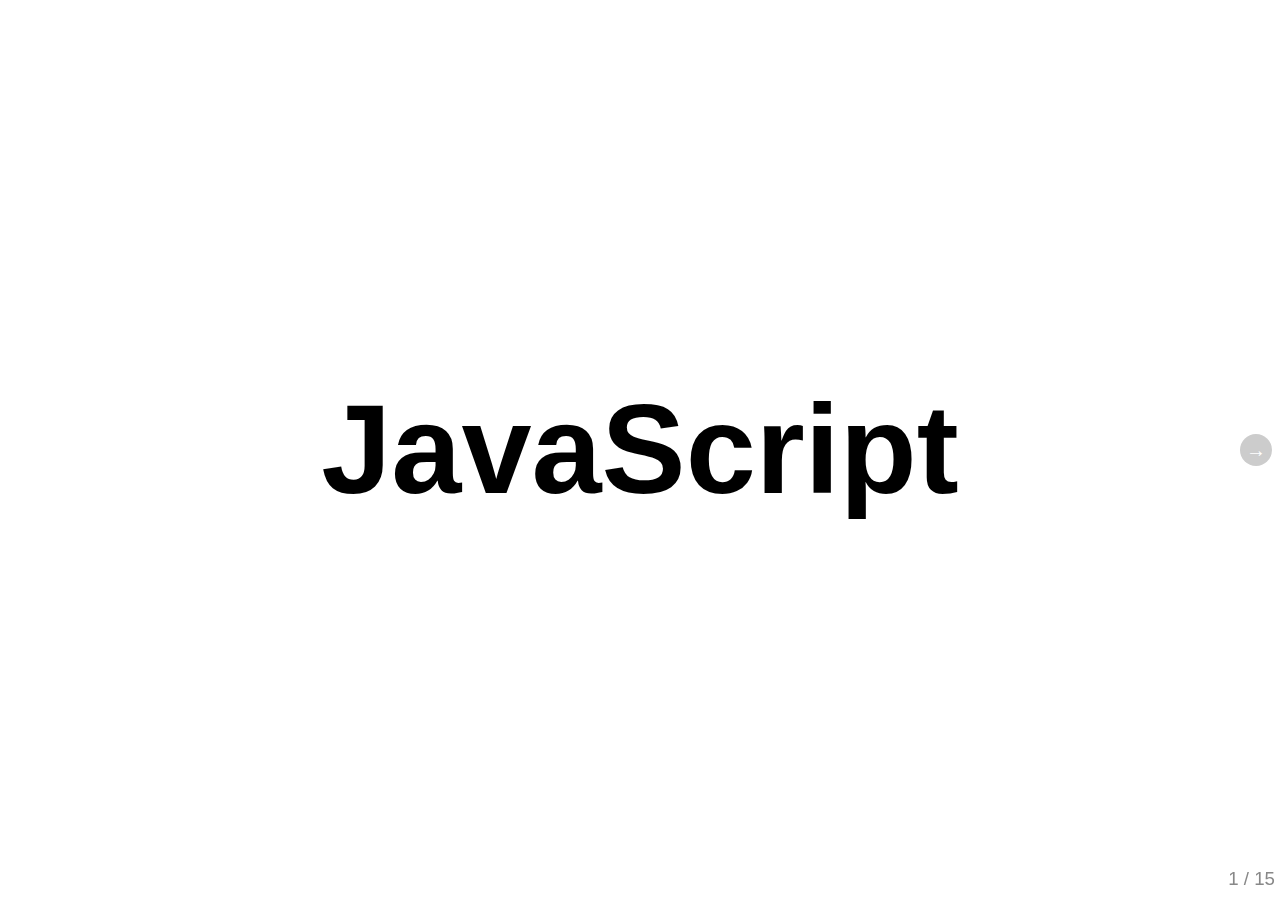
==== src/main/webapp/slides/index.html @ 9bf6ea53 "start aan slides, debug mogelijkheden en stats ui" ====
<!DOCTYPE html>
<!--[if lt IE 7]> <html class="no-js ie6" lang="en"> <![endif]-->
<!--[if IE 7]>    <html class="no-js ie7" lang="en"> <![endif]-->
<!--[if IE 8]>    <html class="no-js ie8" lang="en"> <![endif]-->
<!--[if gt IE 8]><!-->  <html class="no-js" lang="en"> <!--<![endif]-->
<head>
	<meta charset="utf-8">
	<meta http-equiv="X-UA-Compatible" content="IE=edge,chrome=1">
	
	<title>JavaScript</title>
	
	<meta name="author" content="Emond Papegaaij">
	<meta name="viewport" content="width=1024, user-scalable=no">
	
	<!-- Core and extension CSS files -->
	<link rel="stylesheet" href="core/deck.core.css">
	<link rel="stylesheet" href="extensions/goto/deck.goto.css">
	<link rel="stylesheet" href="extensions/menu/deck.menu.css">
	<link rel="stylesheet" href="extensions/navigation/deck.navigation.css">
	<link rel="stylesheet" href="extensions/status/deck.status.css">
	<link rel="stylesheet" href="extensions/hash/deck.hash.css">
	<link rel="stylesheet" href="extensions/scale/deck.scale.css">
	<link rel="stylesheet" href="extensions/codemirror/deck.codemirror.css">
	<link rel="stylesheet" href="extensions/codemirror/themes/default.css">
	
	<!-- Style theme. More available in /themes/style/ or create your own. -->
	<link rel="stylesheet" href="themes/style/swiss.css">
	
	<!-- Transition theme. More available in /themes/transition/ or create your own. -->
	<link rel="stylesheet" href="themes/transition/horizontal-slide.css">

	<link rel="stylesheet" href="custom.css">
	
	<script src="modernizr.custom.js"></script>
</head>

<body class="deck-container">

<!-- Begin slides -->
<section class="slide" id="title-slide">
	<h1>JavaScript</h1>
</section>

<section class="slide" id="overview">
	<h2>Wat gaan we behandelen...</h2>
	<ol>
		<li>
			<h3>Basics</h3>
			<p>Syntax, types, JavaScript !== Java, operators, <code>null</code>, <code>undefined</code></p>
		</li>
		<li>
			<h3>Functies</h3>
			<p>Referenties, closures, scope</p>
		</li>
		<li>
			<h3>Objecten</h3>
			<p>Properties, arrays</p>
		</li>
		<li>
			<h3><code>this</code></h3>
			<p>Functie calls, <code>call</code>, <code>apply</code></p>
		</li>
		<li>
			<h3>Prototype inheritance</h3>
			<p>Constructor functies, <code>prototype</code>, <code>new</code></p>
		</li>
	</ol>
</section>

<section class="slide" id="basics-syntax">
	<h2>Syntax</h2>
	<p>C-style syntax, <code>var</code> maakt een variabele, <code>function</code> een functie.</p>
	<div class="code" mode="javascript" style="display: none;">function objectValues(obj) {
   var cur, ret = [];
   for (cur in obj) {
      ret.push(obj[cur]);
   }
   return ret;
}</div>
</section>

<section class="slide" id="basics-not-java">
	<h2>JavaScript !== Java</h2>
	<p>Aldus WikiPedia</p>
	<blockquote>JavaScript is a <span class="not-in-java">prototype-based scripting</span> language that is
		<span class="not-in-java">dynamic</span>, <span class="not-in-java">weakly typed</span> and has
		<span class="not-in-java">first-class functions</span>. It is a <span class="not-in-java">multi-paradigm
		language</span>, supporting <span class="also-in-java">object-oriented</span>,
		<span class="not-in-java">imperative</span>, and <span class="not-in-java">functional programming</span>
		styles.</blockquote>
	<h3 class="slide not-in-java" id="basics-not-java-highlight">Niet in Java</h3>
	<h3 class="slide also-in-java" id="basics-also-java-highlight">Wel in Java</h3>
</section>

<section class="slide" id="basics-operators">
	<h2>Operators</h2>
	<p>Vergelijkbaar met Java operators, maar unsafe</p>
	
	<ol>
		<li class="slide" id="basics-operators-plus">
			<h3><code>+</code></h3>
			Optellen <strong>of</strong> concatenatie (<code>3+4===7</code>, <code>'3'+4==='34'</code>)
		</li>
		
		<li class="slide" id="basics-operators-equals">
			<h3><code>==</code> en <code>!=</code></h3>
			raar, gevaarlijk, niet gebruiken (<code>" \t\r\n " == 0</code>) 
		</li>

		<li class="slide" id="basics-operators-identical">
			<h3><code>===</code> en <code>!==</code></h3>
			doen wat <code>==</code> en <code>!=</code> hadden moeten doen,
			typed comparison (<code>"a"==="a"</code>, <code>"4"!==4</code>)
		</li>
	</ol>
</section>

<section class="slide" id="basics-types">
	<h2>Types</h2>
	<p>Alles is een <code>Object</code>. Andere veel gebruikte types: <code>Function</code>,
	 <code>Array</code> en <code>String</code></p>
	<div class="code" mode="javascript" style="display: none;">var func = function() {};
var obj = {foo:"bar"};
var arr = [4,3,2,1];
var str = "value"; /* of 'value' */</div>
</section>

<section class="slide" id="basics-array">
	<h2>Array</h2>
	<ol>
		<li>
			<h3>List-like Objects</h3>
			JavaScript arrays hebben geen vaste lengte
		</li>
		<li>
			<h3>Indices zijn properties</h3>
			De indexering via <code>arr[2]</code> betekent 'property <code>2</code> van <code>arr</code>'
		</li>
		<li>
			<h3>Methodes</h3>
			<code>push</code>, <code>pop</code>, <code>sort</code>, <code>splice</code>
		</li>
		<li>
			<h3>Methodes die niet in IE werken</h3>
			<code>filter</code>, <code>forEach</code>, <code>indexOf</code>, <code>map</code>
		</li>
	</ol>
</section>

<section class="slide" id="basics-array-example">
	<h2>Array voorbeeld</h2>
	<textarea class="code" mode="javascript" runnable="true" style="display: none;">var arr = [1,2,3];
console.log(arr);
console.log(arr[1], arr.indexOf(2));

arr.push(4);
console.log(arr);
console.log(arr.map(function(v){return v*2;}));</textarea>
</section>

<section class="slide" id="basics-null-undefined">
	<h2><code>null</code> en <code>undefined</code></h2>
	<ol>
		<li>
			<h3><code>undefined</code></h3>
			<p>Een type, geen waarde (<code>undefined = 'defined'; /* nu is undefined defined */</code>).</p>
			<p>Wordt gebruikt bij niet geinitialiseerde <code>var</code>s of niet bestaande properties.</p>
		</li>
		<li>
			<h3><code>null</code></h3>
			<p>Gereserveerde waarde, die staat voor 'leeg'.</p>
		</li>
		<li>
			<h3><code>null !== undefined</code></h3>
			<p><code>null</code> en <code>undefined</code> zijn niet hetzelfde, maar worden wel door elkaar
			gebruikt.</p>
			<p>Veel gebruikte manier van checken: <code>!x === true</code> en <code>!!x === false</code>
			voor zowel <code>null</code> als <code>undefined</code>.</p> 
		</li>
	</ol>
</section>


<section class="slide" id="basics-exercise">
	<h2>Creëer een robot</h2>
	<ol>
		<li>
			<h3><code>undefined</code></h3>
			<p>Een type, geen waarde (<code>undefined = 'defined'; /* nu is undefined defined */</code>).</p>
			<p>Wordt gebruikt bij niet geinitialiseerde <code>var</code>s of niet bestaande properties.</p>
		</li>
		<li>
			<h3><code>null</code></h3>
			<p>Gereserveerde waarde, die staat voor 'leeg'.</p>
		</li>
		<li>
			<h3><code>null !== undefined</code></h3>
			<p><code>null</code> en <code>undefined</code> zijn niet hetzelfde, maar worden wel door elkaar
			gebruikt.</p>
			<p>Veel gebruikte manier van checken: <code>!x === true</code> en <code>!!x === false</code>
			voor zowel <code>null</code> als <code>undefined</code>.</p> 
		</li>
	</ol>
</section>
<!-- deck.navigation snippet -->
<a href="#" class="deck-prev-link" title="Previous">&#8592;</a>
<a href="#" class="deck-next-link" title="Next">&#8594;</a>

<!-- deck.status snippet -->
<p class="deck-status">
	<span class="deck-status-current"></span>
	/
	<span class="deck-status-total"></span>
</p>

<!-- deck.goto snippet -->
<form action="." method="get" class="goto-form">
	<label for="goto-slide">Go to slide:</label>
	<input type="text" name="slidenum" id="goto-slide" list="goto-datalist">
	<datalist id="goto-datalist"></datalist>
	<input type="submit" value="Go">
</form>

<!-- deck.hash snippet -->
<a href="." title="Permalink to this slide" class="deck-permalink">#</a>


<!-- Grab CDN jQuery, with a protocol relative URL; fall back to local if offline -->
<script src="//ajax.googleapis.com/ajax/libs/jquery/1.7.2/jquery.min.js"></script>
<script>window.jQuery || document.write('<script src="jquery-1.7.2.min.js"><\/script>')</script>

<!-- Deck Core and extensions -->
<script src="core/deck.core.js"></script>
<script src="extensions/hash/deck.hash.js"></script>
<script src="extensions/menu/deck.menu.js"></script>
<script src="extensions/goto/deck.goto.js"></script>
<script src="extensions/status/deck.status.js"></script>
<script src="extensions/navigation/deck.navigation.js"></script>
<script src="extensions/scale/deck.scale.js"></script>
<script src="extensions/codemirror/codemirror.js"></script>
<script src="extensions/codemirror/mode/javascript/javascript.js"></script>
<script src="extensions/codemirror/deck.codemirror.js"></script>

<!-- Initialize the deck -->
<script>
$(function() {
	$.deck('.slide');
});
</script>

</body>
</html>
---- src/main/webapp/slides/core/deck.core.css ----
html, body {
  height: 100%;
  padding: 0;
  margin: 0;
}

body.deck-container {
  overflow-y: auto;
  position: static;
}

.deck-container {
  position: relative;
  min-height: 100%;
  margin: 0 auto;
  padding: 0 48px;
  font-size: 16px;
  line-height: 1.25;
  overflow: hidden;
  /* Resets and base styles from HTML5 Boilerplate */
  /* End HTML5 Boilerplate adaptations */
}
.js .deck-container {
  visibility: hidden;
}
.ready .deck-container {
  visibility: visible;
}
.touch .deck-container {
  -webkit-text-size-adjust: none;
  -moz-text-size-adjust: none;
}
.deck-container div, .deck-container span, .deck-container object, .deck-container iframe,
.deck-container h1, .deck-container h2, .deck-container h3, .deck-container h4, .deck-container h5, .deck-container h6, .deck-container p, .deck-container blockquote, .deck-container pre,
.deck-container abbr, .deck-container address, .deck-container cite, .deck-container code, .deck-container del, .deck-container dfn, .deck-container em, .deck-container img, .deck-container ins, .deck-container kbd, .deck-container q, .deck-container samp,
.deck-container small, .deck-container strong, .deck-container sub, .deck-container sup, .deck-container var, .deck-container b, .deck-container i, .deck-container dl, .deck-container dt, .deck-container dd, .deck-container ol, .deck-container ul, .deck-container li,
.deck-container fieldset, .deck-container form, .deck-container label, .deck-container legend,
.deck-container table, .deck-container caption, .deck-container tbody, .deck-container tfoot, .deck-container thead, .deck-container tr, .deck-container th, .deck-container td,
.deck-container article, .deck-container aside, .deck-container canvas, .deck-container details, .deck-container figcaption, .deck-container figure,
.deck-container footer, .deck-container header, .deck-container hgroup, .deck-container menu, .deck-container nav, .deck-container section, .deck-container summary,
.deck-container time, .deck-container mark, .deck-container audio, .deck-container video {
  margin: 0;
  padding: 0;
  border: 0;
  font-size: 100%;
  font: inherit;
  vertical-align: baseline;
}
.deck-container article, .deck-container aside, .deck-container details, .deck-container figcaption, .deck-container figure,
.deck-container footer, .deck-container header, .deck-container hgroup, .deck-container menu, .deck-container nav, .deck-container section {
  display: block;
}
.deck-container blockquote, .deck-container q {
  quotes: none;
}
.deck-container blockquote:before, .deck-container blockquote:after, .deck-container q:before, .deck-container q:after {
  content: "";
  content: none;
}
.deck-container ins {
  background-color: #ff9;
  color: #000;
  text-decoration: none;
}
.deck-container mark {
  background-color: #ff9;
  color: #000;
  font-style: italic;
  font-weight: bold;
}
.deck-container del {
  text-decoration: line-through;
}
.deck-container abbr[title], .deck-container dfn[title] {
  border-bottom: 1px dotted;
  cursor: help;
}
.deck-container table {
  border-collapse: collapse;
  border-spacing: 0;
}
.deck-container hr {
  display: block;
  height: 1px;
  border: 0;
  border-top: 1px solid #ccc;
  margin: 1em 0;
  padding: 0;
}
.deck-container input, .deck-container select {
  vertical-align: middle;
}
.deck-container select, .deck-container input, .deck-container textarea, .deck-container button {
  font: 99% sans-serif;
}
.deck-container pre, .deck-container code, .deck-container kbd, .deck-container samp {
  font-family: monospace, sans-serif;
}
.deck-container a {
  -webkit-tap-highlight-color: rgba(0, 0, 0, 0);
}
.deck-container a:hover, .deck-container a:active {
  outline: none;
}
.deck-container ul, .deck-container ol {
  margin-left: 2em;
  vertical-align: top;
}
.deck-container ol {
  list-style-type: decimal;
}
.deck-container nav ul, .deck-container nav li {
  margin: 0;
  list-style: none;
  list-style-image: none;
}
.deck-container small {
  font-size: 85%;
}
.deck-container strong, .deck-container th {
  font-weight: bold;
}
.deck-container td {
  vertical-align: top;
}
.deck-container sub, .deck-container sup {
  font-size: 75%;
  line-height: 0;
  position: relative;
}
.deck-container sup {
  top: -0.5em;
}
.deck-container sub {
  bottom: -0.25em;
}
.deck-container textarea {
  overflow: auto;
}
.ie6 .deck-container legend, .ie7 .deck-container legend {
  margin-left: -7px;
}
.deck-container input[type="radio"] {
  vertical-align: text-bottom;
}
.deck-container input[type="checkbox"] {
  vertical-align: bottom;
}
.ie7 .deck-container input[type="checkbox"] {
  vertical-align: baseline;
}
.ie6 .deck-container input {
  vertical-align: text-bottom;
}
.deck-container label, .deck-container input[type="button"], .deck-container input[type="submit"], .deck-container input[type="image"], .deck-container button {
  cursor: pointer;
}
.deck-container button, .deck-container input, .deck-container select, .deck-container textarea {
  margin: 0;
}
.deck-container input:invalid, .deck-container textarea:invalid {
  border-radius: 1px;
  -moz-box-shadow: 0px 0px 5px red;
  -webkit-box-shadow: 0px 0px 5px red;
  box-shadow: 0px 0px 5px red;
}
.deck-container input:invalid .no-boxshadow, .deck-container textarea:invalid .no-boxshadow {
  background-color: #f0dddd;
}
.deck-container button {
  width: auto;
  overflow: visible;
}
.ie7 .deck-container img {
  -ms-interpolation-mode: bicubic;
}
.deck-container, .deck-container select, .deck-container input, .deck-container textarea {
  color: #444;
}
.deck-container a {
  color: #607890;
}
.deck-container a:hover, .deck-container a:focus {
  color: #036;
}
.deck-container a:link {
  -webkit-tap-highlight-color: #fff;
}
.deck-container.deck-loading {
  display: none;
}

.slide {
  width: auto;
  min-height: 100%;
  position: relative;
}
.slide h1 {
  font-size: 4.5em;
}
.slide h1, .slide .vcenter {
  font-weight: bold;
  text-align: center;
  padding-top: 1em;
  max-height: 100%;
}
.csstransforms .slide h1, .csstransforms .slide .vcenter {
  padding: 0 48px;
  position: absolute;
  left: 0;
  right: 0;
  top: 50%;
  -webkit-transform: translate(0, -50%);
  -moz-transform: translate(0, -50%);
  -ms-transform: translate(0, -50%);
  -o-transform: translate(0, -50%);
  transform: translate(0, -50%);
}
.slide .vcenter h1 {
  position: relative;
  top: auto;
  padding: 0;
  -webkit-transform: none;
  -moz-transform: none;
  -ms-transform: none;
  -o-transform: none;
  transform: none;
}
.slide h2 {
  font-size: 2.25em;
  font-weight: bold;
  padding-top: .5em;
  margin: 0 0 .66666em 0;
  border-bottom: 3px solid #888;
}
.slide h3 {
  font-size: 1.4375em;
  font-weight: bold;
  margin-bottom: .30435em;
}
.slide h4 {
  font-size: 1.25em;
  font-weight: bold;
  margin-bottom: .25em;
}
.slide h5 {
  font-size: 1.125em;
  font-weight: bold;
  margin-bottom: .2222em;
}
.slide h6 {
  font-size: 1em;
  font-weight: bold;
}
.slide img, .slide iframe, .slide video {
  display: block;
  max-width: 100%;
}
.slide video, .slide iframe, .slide img {
  display: block;
  margin: 0 auto;
}
.slide p, .slide blockquote, .slide iframe, .slide img, .slide ul, .slide ol, .slide pre, .slide video {
  margin-bottom: 1em;
}
.slide pre {
  white-space: pre;
  white-space: pre-wrap;
  word-wrap: break-word;
  padding: 1em;
  border: 1px solid #888;
}
.slide em {
  font-style: italic;
}
.slide li {
  padding: .25em 0;
  vertical-align: middle;
}

.deck-before, .deck-previous, .deck-next, .deck-after {
  position: absolute;
  left: -999em;
  top: -999em;
}

.deck-current {
  z-index: 2;
}

.slide .slide {
  visibility: hidden;
  position: static;
  min-height: 0;
}

.deck-child-current {
  position: static;
  z-index: 2;
}
.deck-child-current .slide {
  visibility: hidden;
}
.deck-child-current .deck-previous, .deck-child-current .deck-before, .deck-child-current .deck-current {
  visibility: visible;
}

@media screen and (max-device-width: 480px) {
  /* html { -webkit-text-size-adjust:none; -ms-text-size-adjust:none; } */
}
@media print {
  * {
    background: transparent !important;
    color: black !important;
    text-shadow: none !important;
    filter: none !important;
    -ms-filter: none !important;
    -webkit-box-reflect: none !important;
    -moz-box-reflect: none !important;
    -webkit-box-shadow: none !important;
    -moz-box-shadow: none !important;
    box-shadow: none !important;
  }
  * :before, * :after {
    display: none !important;
  }

  a, a:visited {
    color: #444 !important;
    text-decoration: underline;
  }

  a[href]:after {
    content: " (" attr(href) ")";
  }

  abbr[title]:after {
    content: " (" attr(title) ")";
  }

  .ir a:after, a[href^="javascript:"]:after, a[href^="#"]:after {
    content: "";
  }

  pre, blockquote {
    border: 1px solid #999;
    page-break-inside: avoid;
  }

  thead {
    display: table-header-group;
  }

  tr, img {
    page-break-inside: avoid;
  }

  @page {
    margin: 0.5cm;
}

  p, h2, h3 {
    orphans: 3;
    widows: 3;
  }

  h2, h3 {
    page-break-after: avoid;
  }

  .slide {
    position: static !important;
    visibility: visible !important;
    display: block !important;
    -webkit-transform: none !important;
    -moz-transform: none !important;
    -o-transform: none !important;
    -ms-transform: none !important;
    transform: none !important;
    opacity: 1 !important;
  }

  h1, .vcenter {
    -webkit-transform: none !important;
    -moz-transform: none !important;
    -o-transform: none !important;
    -ms-transform: none !important;
    transform: none !important;
    padding: 0 !important;
    position: static !important;
  }

  .deck-container > .slide {
    page-break-after: always;
  }

  .deck-container {
    width: 100% !important;
    height: auto !important;
    padding: 0 !important;
    display: block !important;
  }

  script {
    display: none;
  }
}
---- src/main/webapp/slides/extensions/goto/deck.goto.css ----
.deck-container .goto-form {
  position: absolute;
  z-index: 3;
  bottom: 10px;
  left: 50%;
  height: 1.75em;
  margin: 0 0 0 -9.125em;
  line-height: 1.75em;
  padding: 0.625em;
  display: none;
  background: #ccc;
  overflow: hidden;
}
.borderradius .deck-container .goto-form {
  -webkit-border-radius: 10px;
  -moz-border-radius: 10px;
  border-radius: 10px;
}
.deck-container .goto-form label {
  font-weight: bold;
}
.deck-container .goto-form label, .deck-container .goto-form input {
  display: inline-block;
  font-family: inherit;
}

.deck-goto .goto-form {
  display: block;
}

#goto-slide {
  width: 8.375em;
  margin: 0 0.625em;
  height: 1.4375em;
}

@media print {
  .goto-form, #goto-slide {
    display: none !important;
  }
}
---- src/main/webapp/slides/extensions/menu/deck.menu.css ----
.deck-menu .slide {
  background: #eee;
  position: relative;
  left: 0;
  top: 0;
  visibility: visible;
  cursor: pointer;
}
.no-csstransforms .deck-menu > .slide {
  float: left;
  width: 22%;
  height: 22%;
  min-height: 0;
  margin: 1%;
  font-size: 0.22em;
  overflow: hidden;
  padding: 0 0.5%;
}
.csstransforms .deck-menu > .slide {
  -webkit-transform: scale(0.22) !important;
  -moz-transform: scale(0.22) !important;
  -o-transform: scale(0.22) !important;
  -ms-transform: scale(0.22) !important;
  transform: scale(0.22) !important;
  -webkit-transform-origin: 0 0;
  -moz-transform-origin: 0 0;
  -o-transform-origin: 0 0;
  -ms-transform-origin: 0 0;
  transform-origin: 0 0;
  -webkit-box-sizing: border-box;
  -moz-box-sizing: border-box;
  box-sizing: border-box;
  width: 100%;
  height: 100%;
  overflow: hidden;
  padding: 0 48px;
  margin: 12px;
}
.deck-menu iframe, .deck-menu img, .deck-menu video {
  max-width: 100%;
}
.deck-menu .deck-current, .no-touch .deck-menu .slide:hover {
  background: #ddf;
}
.deck-menu.deck-container:hover .deck-prev-link, .deck-menu.deck-container:hover .deck-next-link {
  display: none;
}
---- src/main/webapp/slides/extensions/navigation/deck.navigation.css ----
.deck-container .deck-prev-link, .deck-container .deck-next-link {
  display: none;
  position: absolute;
  z-index: 3;
  top: 50%;
  width: 32px;
  height: 32px;
  margin-top: -16px;
  font-size: 20px;
  font-weight: bold;
  line-height: 32px;
  vertical-align: middle;
  text-align: center;
  text-decoration: none;
  color: #fff;
  background: #888;
}
.borderradius .deck-container .deck-prev-link, .borderradius .deck-container .deck-next-link {
  -webkit-border-radius: 16px;
  -moz-border-radius: 16px;
  border-radius: 16px;
}
.deck-container .deck-prev-link:hover, .deck-container .deck-prev-link:focus, .deck-container .deck-prev-link:active, .deck-container .deck-prev-link:visited, .deck-container .deck-next-link:hover, .deck-container .deck-next-link:focus, .deck-container .deck-next-link:active, .deck-container .deck-next-link:visited {
  color: #fff;
}
.deck-container .deck-prev-link {
  left: 8px;
}
.deck-container .deck-next-link {
  right: 8px;
}
.deck-container:hover .deck-prev-link, .deck-container:hover .deck-next-link {
  display: block;
}
.deck-container:hover .deck-prev-link.deck-nav-disabled, .touch .deck-container:hover .deck-prev-link, .deck-container:hover .deck-next-link.deck-nav-disabled, .touch .deck-container:hover .deck-next-link {
  display: none;
}

@media print {
  .deck-prev-link, .deck-next-link {
    display: none !important;
  }
}
---- src/main/webapp/slides/extensions/status/deck.status.css ----
.deck-container .deck-status {
  position: absolute;
  bottom: 10px;
  right: 5px;
  color: #888;
  z-index: 3;
  margin: 0;
}

body.deck-container .deck-status {
  position: fixed;
}

@media print {
  .deck-status {
    display: none;
  }
}
---- src/main/webapp/slides/extensions/hash/deck.hash.css ----
.deck-container .deck-permalink {
  display: none;
  position: absolute;
  z-index: 4;
  bottom: 30px;
  right: 0;
  width: 48px;
  text-align: center;
}

.no-history .deck-container:hover .deck-permalink {
  display: block;
}
---- src/main/webapp/slides/extensions/scale/deck.scale.css ----
/* Remove this line if you are embedding deck.js in a page and
using the scale extension. */
.csstransforms {
  overflow: hidden;
}

.csstransforms .deck-container.deck-scale:not(.deck-menu) > .slide {
  -webkit-box-sizing: padding-box;
  -moz-box-sizing: padding-box;
  box-sizing: padding-box;
  width: 100%;
  padding-bottom: 20px;
}
.csstransforms .deck-container.deck-scale:not(.deck-menu) > .slide > .deck-slide-scaler {
  -webkit-transform-origin: 50% 0;
  -moz-transform-origin: 50% 0;
  -o-transform-origin: 50% 0;
  -ms-transform-origin: 50% 0;
  transform-origin: 50% 0;
}

.csstransforms .deck-container.deck-menu .deck-slide-scaler {
  -webkit-transform: none !important;
  -moz-transform: none !important;
  -o-transform: none !important;
  -ms-transform: none !important;
  transform: none !important;
}
---- src/main/webapp/slides/extensions/codemirror/deck.codemirror.css ----
.deck-container .slide {
  font-weight: normal; }
  .deck-container .slide .deck-codemirror-result {
    border: 1px solid #ddd;
    border-top: none;
    padding: 10px;
    font-family: monospace; }
  .deck-container .slide .CodeMirror {
    line-height: 1em;
    font-family: monospace;
    overflow: auto;
    height: 100%;
    border: 1px solid #ddd; }
    .deck-container .slide .CodeMirror .button {
      padding: 5px;
      cursor: pointer;
      background-color: #ddd;
      position: relative;
      float: right;
      font-size: 11px;
      line-height: 16px;
      padding: 2px 6px;
      margin-bottom: -20px;
      margin-right: 10px;
      border-radius: 4px;
      -moz-border-radius: 4px;
      -webkit-border-radius: 4px;
      z-index: 1;
      top: 8px; }
    .deck-container .slide .CodeMirror .button:hover {
      background-color: #eee; }
    .deck-container .slide .CodeMirror .button.clear {
      margin-right: 50px; }
  .deck-container .slide .CodeMirror-scroll {
    /* overflow: auto; */
    /* This is needed to prevent an IE[67] bug where the scrolled content
       is visible outside of the scrolling box. */
    position: relative;
    height: auto;
    overflow-y: hidden;
    overflow-x: auto;
    width: 100%; }
  .deck-container .slide .CodeMirror-gutter {
    position: absolute;
    left: 0;
    top: 0;
    z-index: 10;
    background-color: #f7f7f7;
    border-right: 1px solid #eee;
    min-width: 2em;
    height: 100%; }
  .deck-container .slide .CodeMirror-gutter-text {
    color: #aaa;
    text-align: right;
    padding: .4em .2em .4em .4em; }
  .deck-container .slide .CodeMirror-lines {
    padding: .4em; }
  .deck-container .slide .CodeMirror pre {
    -moz-border-radius: 0;
    -webkit-border-radius: 0;
    -o-border-radius: 0;
    border-radius: 0;
    border-width: 0;
    margin: 0;
    padding: 0;
    background: transparent;
    font-family: inherit;
    font-size: inherit;
    padding: 0;
    margin: 0;
    white-space: pre;
    word-wrap: normal; }
  .deck-container .slide .CodeMirror textarea {
    font-family: inherit !important;
    font-size: inherit !important; }
  .deck-container .slide .CodeMirror-cursor {
    z-index: 10;
    position: absolute;
    visibility: hidden;
    border-left: 1px solid black !important; }
  .deck-container .slide .CodeMirror-focused .CodeMirror-cursor {
    visibility: visible; }
  .deck-container .slide span.CodeMirror-selected {
    background: #ccc !important;
    color: HighlightText !important; }
  .deck-container .slide .CodeMirror-focused span.CodeMirror-selected {
    background: Highlight !important; }
  .deck-container .slide .CodeMirror-matchingbracket {
    color: #0f0 !important; }
  .deck-container .slide .CodeMirror-nonmatchingbracket {
    color: #f22 !important; }
---- src/main/webapp/slides/extensions/codemirror/themes/default.css ----
.cm-s-default span.cm-keyword {color: #708;}
.cm-s-default span.cm-atom {color: #219;}
.cm-s-default span.cm-number {color: #164;}
.cm-s-default span.cm-def {color: #00f;}
.cm-s-default span.cm-variable {color: black;}
.cm-s-default span.cm-variable-2 {color: #05a;}
.cm-s-default span.cm-variable-3 {color: #0a5;}
.cm-s-default span.cm-property {color: black;}
.cm-s-default span.cm-operator {color: black;}
.cm-s-default span.cm-comment {color: #a50;}
.cm-s-default span.cm-string {color: #a11;}
.cm-s-default span.cm-string-2 {color: #f50;}
.cm-s-default span.cm-meta {color: #555;}
.cm-s-default span.cm-error {color: #f00;}
.cm-s-default span.cm-qualifier {color: #555;}
.cm-s-default span.cm-builtin {color: #30a;}
.cm-s-default span.cm-bracket {color: #cc7;}
.cm-s-default span.cm-tag {color: #170;}
.cm-s-default span.cm-attribute {color: #00c;}
---- src/main/webapp/slides/themes/style/swiss.css ----
.deck-container {
  font-family: "Helvetica Neue", sans-serif;
  font-size: 1.75em;
  background: #fff;
}
.deck-container .slide {
  background: #fff;
}
.deck-container .slide h1 {
  color: #000;
}
.deck-container .slide h2 {
  color: #c00;
  border-bottom-color: #ccc;
}
.deck-container .slide h3 {
  color: #888;
}
.deck-container .slide pre {
  border-color: #ccc;
}
.deck-container .slide code {
  color: #888;
}
.deck-container .slide blockquote {
  font-size: 2em;
  font-style: italic;
  padding: 1em 2em;
  color: #000;
  border-left: 5px solid #ccc;
}
.deck-container .slide blockquote p {
  margin: 0;
}
.deck-container .slide blockquote cite {
  font-size: .5em;
  font-style: normal;
  font-weight: bold;
  color: #888;
}
.deck-container .slide ::-moz-selection {
  background: #c00;
  color: #fff;
}
.deck-container .slide ::selection {
  background: #c00;
  color: #fff;
}
.deck-container .slide a, .deck-container .slide a:hover, .deck-container .slide a:focus, .deck-container .slide a:active, .deck-container .slide a:visited {
  color: #c00;
  text-decoration: none;
}
.deck-container .slide a:hover, .deck-container .slide a:focus {
  text-decoration: underline;
}
.deck-container > .slide .deck-before, .deck-container > .slide .deck-previous {
  opacity: 0.4;
}
.deck-container > .slide .deck-before:not(.deck-child-current) .deck-before, .deck-container > .slide .deck-before:not(.deck-child-current) .deck-previous, .deck-container > .slide .deck-previous:not(.deck-child-current) .deck-before, .deck-container > .slide .deck-previous:not(.deck-child-current) .deck-previous {
  opacity: 1;
}
.deck-container > .slide .deck-child-current {
  opacity: 1;
}
.deck-container .deck-prev-link, .deck-container .deck-next-link {
  background: #ccc;
  font-family: serif;
}
.deck-container .deck-prev-link, .deck-container .deck-prev-link:hover, .deck-container .deck-prev-link:focus, .deck-container .deck-prev-link:active, .deck-container .deck-prev-link:visited, .deck-container .deck-next-link, .deck-container .deck-next-link:hover, .deck-container .deck-next-link:focus, .deck-container .deck-next-link:active, .deck-container .deck-next-link:visited {
  color: #fff;
}
.deck-container .deck-prev-link:hover, .deck-container .deck-prev-link:focus, .deck-container .deck-next-link:hover, .deck-container .deck-next-link:focus {
  background: #c00;
  text-decoration: none;
}
.deck-container .deck-status {
  font-size: 0.6666em;
}
.deck-container.deck-menu .slide {
  background: #eee;
}
.deck-container.deck-menu .deck-current, .no-touch .deck-container.deck-menu .slide:hover {
  background: #ddf;
}
---- src/main/webapp/slides/themes/transition/horizontal-slide.css ----
.csstransitions.csstransforms {
  overflow-x: hidden;
}
.csstransitions.csstransforms .deck-container > .slide {
  -webkit-transition: -webkit-transform 500ms ease-in-out;
  -moz-transition: -moz-transform 500ms ease-in-out;
  -ms-transition: -ms-transform 500ms ease-in-out;
  -o-transition: -o-transform 500ms ease-in-out;
  transition: transform 500ms ease-in-out;
}
.csstransitions.csstransforms .deck-container:not(.deck-menu) > .slide {
  position: absolute;
  top: 0;
  left: 0;
  -webkit-box-sizing: border-box;
  -moz-box-sizing: border-box;
  box-sizing: border-box;
  width: 100%;
  padding: 0 48px;
}
.csstransitions.csstransforms .deck-container:not(.deck-menu) > .slide .slide {
  position: relative;
  left: 0;
  top: 0;
  -webkit-transition: -webkit-transform 500ms ease-in-out, opacity 500ms ease-in-out;
  -moz-transition: -moz-transform 500ms ease-in-out, opacity 500ms ease-in-out;
  -ms-transition: -ms-transform 500ms ease-in-out, opacity 500ms ease-in-out;
  -o-transition: -o-transform 500ms ease-in-out, opacity 500ms ease-in-out;
  transition: -webkit-transform 500ms ease-in-out, opacity 500ms ease-in-out;
}
.csstransitions.csstransforms .deck-container:not(.deck-menu) > .slide .deck-next, .csstransitions.csstransforms .deck-container:not(.deck-menu) > .slide .deck-after {
  visibility: visible;
  -webkit-transform: translate3d(200%, 0, 0);
  -moz-transform: translate(200%, 0);
  -ms-transform: translate(200%, 0);
  -o-transform: translate(200%, 0);
  transform: translate3d(200%, 0, 0);
}
.csstransitions.csstransforms .deck-container:not(.deck-menu) > .deck-previous {
  -webkit-transform: translate3d(-200%, 0, 0);
  -moz-transform: translate(-200%, 0);
  -ms-transform: translate(-200%, 0);
  -o-transform: translate(-200%, 0);
  transform: translate3d(-200%, 0, 0);
}
.csstransitions.csstransforms .deck-container:not(.deck-menu) > .deck-before {
  -webkit-transform: translate3d(-400%, 0, 0);
  -moz-transform: translate(-400%, 0);
  -ms-transform: translate(-400%, 0);
  -o-transform: translate(-400%, 0);
  transform: translate3d(-400%, 0, 0);
}
.csstransitions.csstransforms .deck-container:not(.deck-menu) > .deck-next {
  -webkit-transform: translate3d(200%, 0, 0);
  -moz-transform: translate(200%, 0);
  -ms-transform: translate(200%, 0);
  -o-transform: translate(200%, 0);
  transform: translate3d(200%, 0, 0);
}
.csstransitions.csstransforms .deck-container:not(.deck-menu) > .deck-after {
  -webkit-transform: translate3d(400%, 0, 0);
  -moz-transform: translate(400%, 0);
  -ms-transform: translate(400%, 0);
  -o-transform: translate(400%, 0);
  transform: translate3d(400%, 0, 0);
}
.csstransitions.csstransforms .deck-container:not(.deck-menu) > .deck-before .slide, .csstransitions.csstransforms .deck-container:not(.deck-menu) > .deck-previous .slide {
  visibility: visible;
}
.csstransitions.csstransforms .deck-container:not(.deck-menu) > .deck-child-current {
  -webkit-transform: none;
  -moz-transform: none;
  -ms-transform: none;
  -o-transform: none;
  transform: none;
}
---- src/main/webapp/slides/custom.css ----
.deck-container .slide blockquote {
	font-size: 1.5em;
}

#overview li {
	padding: 0;
}

.on-slide-basics-not-java-highlight .not-in-java,
.on-slide-basics-also-java-highlight .not-in-java {
	color: red!important;
}

.on-slide-basics-also-java-highlight .also-in-java {
	color: green!important;
}
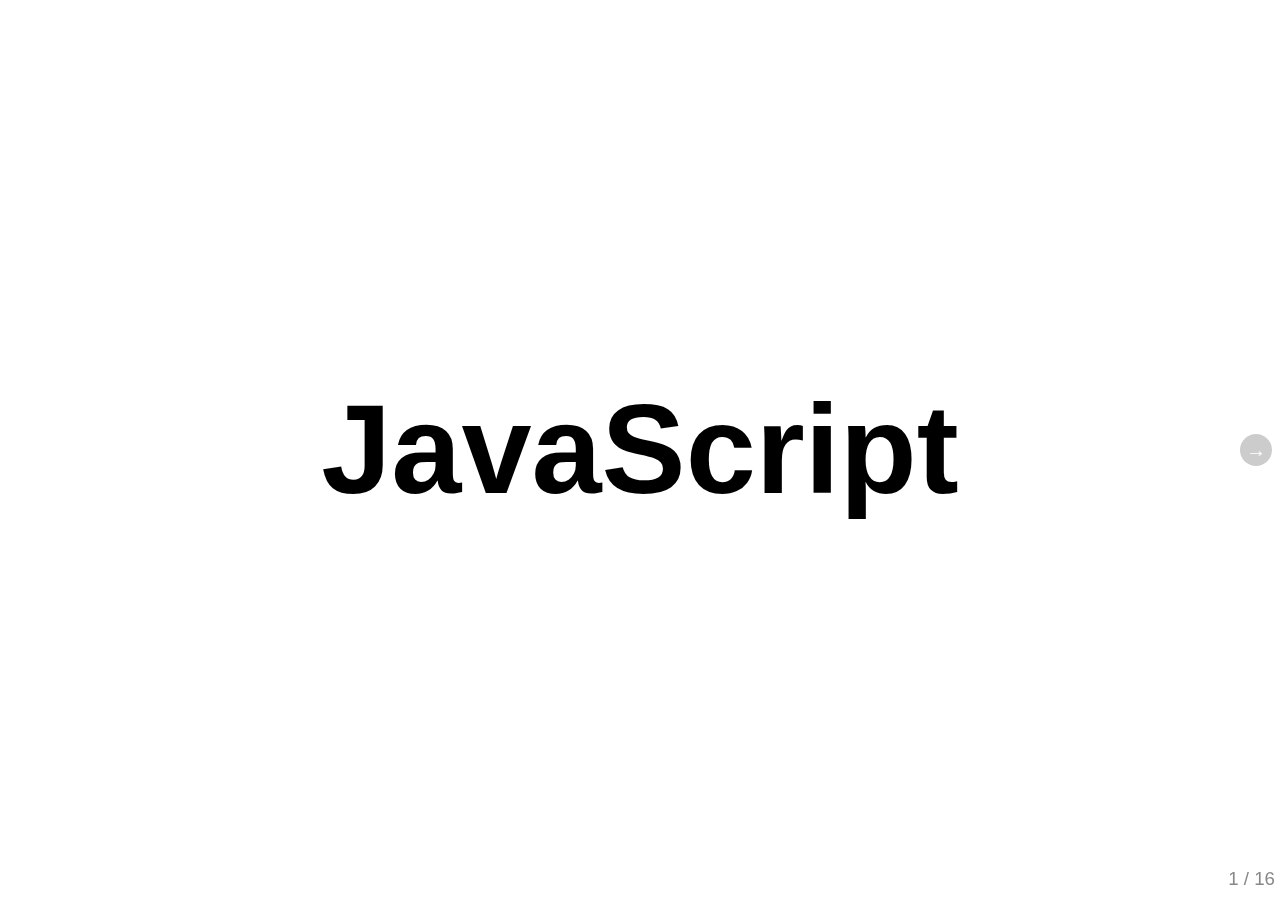
==== commit 954a064d: "heel veel" ====
--- a/src/main/webapp/slides/index.html
+++ b/src/main/webapp/slides/index.html
@@ -65,6 +65,10 @@
 			<p>Constructor functies, <code>prototype</code>, <code>new</code></p>
 		</li>
 	</ol>
+</section>
+
+<section class="slide" id="basics-title">
+	<h1>Basics</h1>
 </section>
 
 <section class="slide" id="basics-syntax">
@@ -97,17 +101,17 @@
 	<p>Vergelijkbaar met Java operators, maar unsafe</p>
 	
 	<ol>
-		<li class="slide" id="basics-operators-plus">
+		<li>
 			<h3><code>+</code></h3>
 			Optellen <strong>of</strong> concatenatie (<code>3+4===7</code>, <code>'3'+4==='34'</code>)
 		</li>
 		
-		<li class="slide" id="basics-operators-equals">
+		<li>
 			<h3><code>==</code> en <code>!=</code></h3>
 			raar, gevaarlijk, niet gebruiken (<code>" \t\r\n " == 0</code>) 
 		</li>
 
-		<li class="slide" id="basics-operators-identical">
+		<li>
 			<h3><code>===</code> en <code>!==</code></h3>
 			doen wat <code>==</code> en <code>!=</code> hadden moeten doen,
 			typed comparison (<code>"a"==="a"</code>, <code>"4"!==4</code>)
@@ -180,28 +184,58 @@
 	</ol>
 </section>
 
-
 <section class="slide" id="basics-exercise">
 	<h2>Creëer een robot</h2>
-	<ol>
-		<li>
-			<h3><code>undefined</code></h3>
-			<p>Een type, geen waarde (<code>undefined = 'defined'; /* nu is undefined defined */</code>).</p>
-			<p>Wordt gebruikt bij niet geinitialiseerde <code>var</code>s of niet bestaande properties.</p>
-		</li>
-		<li>
-			<h3><code>null</code></h3>
-			<p>Gereserveerde waarde, die staat voor 'leeg'.</p>
-		</li>
-		<li>
-			<h3><code>null !== undefined</code></h3>
-			<p><code>null</code> en <code>undefined</code> zijn niet hetzelfde, maar worden wel door elkaar
-			gebruikt.</p>
-			<p>Veel gebruikte manier van checken: <code>!x === true</code> en <code>!!x === false</code>
-			voor zowel <code>null</code> als <code>undefined</code>.</p> 
-		</li>
-	</ol>
-</section>
+	<div class="code" mode="javascript" style="display: none;">var jsbots, c, importScripts;
+
+importScripts("jsbots.worker.js");
+
+c = jsbots.api.communicator(this);
+c.on("tick", function(robot, others, data) {
+    /* code goes here */
+});</div>
+	<div class="code" mode="javascript" style="display: none;">/* in jsbot.controller.js */
+engine.addRobot("robotnaam", "limegreen");</div>
+</section>
+
+<section class="slide" id="functions-title">
+	<h1>Functies</h1>
+</section>
+
+<section class="slide" id="functions-overview">
+	<h2>Functies</h2>
+	<ol>
+		<li>
+			<h3>First-class citizen</h3>
+			Functies kunnen aan variabelen geassigned worden, meegegeven worden aan andere
+			functies of geretouneerd worden.
+		</li>
+		
+		<li>
+			<h3>Scope</h3>
+			Functies bepalen scope, dus niet de { ... } 
+		</li>
+
+		<li>
+			<h3>Closure</h3>
+			Functies kunnen bij de scope waar ze in staan, ook als de functies buiten deze
+			scope aangeroepen worden			
+		</li>
+	</ol>
+</section>
+
+<section class="slide" id="functions-first-class">
+	<h2>Functies als First-class citizen</h2>
+	<textarea class="code" mode="javascript" runnable="true" style="display: none;">var comp = function(a, b) {
+   return a - b;
+};
+var arr = [5, 4, 30, 22, -2, 15, -6, -30];
+console.log(arr.sort());
+console.log(arr.sort(comp));</textarea>
+</section>
+
+
+
 <!-- deck.navigation snippet -->
 <a href="#" class="deck-prev-link" title="Previous">&#8592;</a>
 <a href="#" class="deck-next-link" title="Next">&#8594;</a>
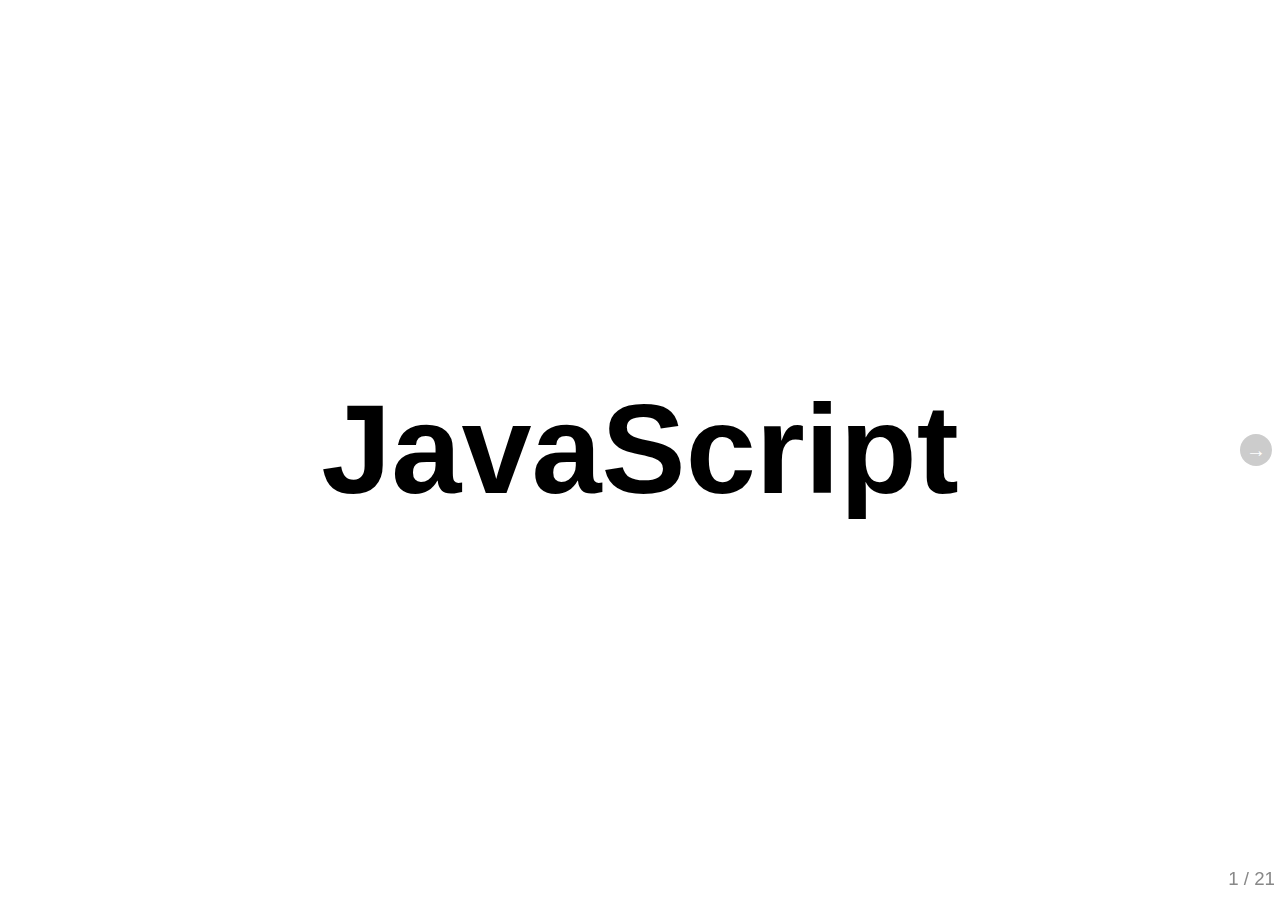
==== commit f9713e42: "weer een boel werk gedaan" ====
--- a/src/main/webapp/slides/index.html
+++ b/src/main/webapp/slides/index.html
@@ -234,6 +234,85 @@
 console.log(arr.sort(comp));</textarea>
 </section>
 
+<section class="slide" id="functions-as-objects">
+	<h2>Functies zijn objecten</h2>
+	<textarea class="code" mode="javascript" runnable="true" style="display: none;">var comp = function(a, b) {
+   return a - b;
+};
+comp.key = "value";
+comp.key2 = "value2";
+console.log(comp.key, comp.key2);
+console.log(comp.toString());</textarea>
+</section>
+
+<section class="slide" id="functions-scope">
+	<h2>Functies bepalen scope</h2>
+	<ol>
+		<li>
+			<h3>Alleen functies bepalen scope</h3>
+			Accolades en haakjes dus niet. Binnen bijvoorbeeld een <code>if</code> geldt dezelfde scope als er buiten.
+		</li>
+		
+		<li>
+			<h3>Buiten functies geldt de global scope</h3>
+			Dit is in principe <code>window</code>. Het gebruik van de global scope is gevaarlijk vanwege mogelijke conflicten. 
+		</li>
+
+		<li>
+			<h3>Locatie is niet belangrijk</h3>
+			Een <code>var</code> of <code>function</code> kan gebruikt worden voor hij gedeclareerd is.
+			Daarom: zet alle vars vooraan je functie.			
+		</li>
+	</ol>
+</section>
+
+<section class="slide" id="functions-scope-example">
+	<h2>Functies bepalen scope</h2>
+	<textarea class="code" mode="javascript" runnable="true" style="display: none;">function top(x) {
+   var a = 3;
+   console.log(a, b, x);
+   b = 5;
+   console.log(a, b, x);
+   nested(x + 5);
+
+   function nested(y) {
+      if (y < 4) {
+         var c = 10;
+      } else {
+         c = 11;
+      }
+      console.log(a, b, c, x, y);
+   }
+   var b;
+};
+top(3);</textarea>
+</section>
+
+<section class="slide" id="functions-anonymous-scope">
+	<h2>Annonieme scope</h2>
+	<textarea class="code" mode="javascript" runnable="true" style="display: none;">var globaal;
+	
+(function(){
+   var dit = "lokaal";
+   globaal = {};
+   globaal.waarde = "globale waarde";
+   globaal.functie = function() {
+      console.log(dit, globaal.waarde);
+   };
+}());
+
+globaal.functie();</textarea>
+</section>
+
+<section class="slide" id="functions-closure">
+	<h2>Closures</h2>
+	<textarea class="code" mode="javascript" runnable="true" style="display: none;">function kleinerDan(val1) {
+   return function(val2) {return val2 < val1;};
+}
+var kleinerDan3 = kleinerDan(3);
+console.log(kleinerDan3(5), kleinerDan3(2));</textarea>
+</section>
+
 
 
 <!-- deck.navigation snippet -->
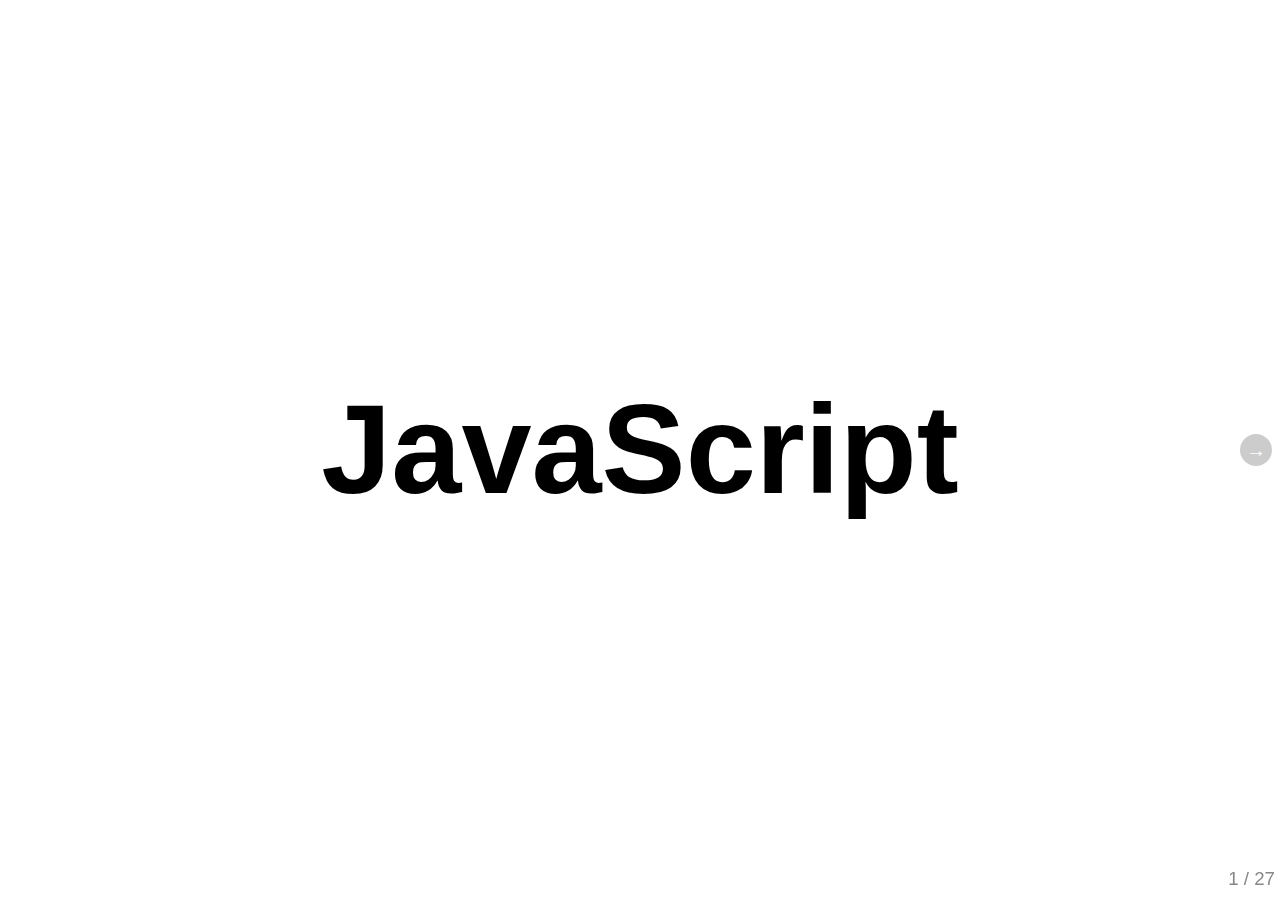
==== commit 9b21dd55: "verder werk aan presentatie" ====
--- a/src/main/webapp/slides/index.html
+++ b/src/main/webapp/slides/index.html
@@ -90,7 +90,7 @@
 		<span class="not-in-java">dynamic</span>, <span class="not-in-java">weakly typed</span> and has
 		<span class="not-in-java">first-class functions</span>. It is a <span class="not-in-java">multi-paradigm
 		language</span>, supporting <span class="also-in-java">object-oriented</span>,
-		<span class="not-in-java">imperative</span>, and <span class="not-in-java">functional programming</span>
+		<span class="also-in-java">imperative</span>, and <span class="not-in-java">functional programming</span>
 		styles.</blockquote>
 	<h3 class="slide not-in-java" id="basics-not-java-highlight">Niet in Java</h3>
 	<h3 class="slide also-in-java" id="basics-also-java-highlight">Wel in Java</h3>
@@ -186,16 +186,34 @@
 
 <section class="slide" id="basics-exercise">
 	<h2>Creëer een robot</h2>
-	<div class="code" mode="javascript" style="display: none;">var jsbots, c, importScripts;
+	<div style="margin-bottom: 20px">
+	<div class="code" mode="javascript" style="display: none;">var jsbots, importScripts, myrobot;
 
 importScripts("jsbots.worker.js");
 
-c = jsbots.api.communicator(this);
-c.on("tick", function(robot, others, data) {
-    /* code goes here */
-});</div>
+myrobot = function(pworker, communicator) {
+	var robot;
+	
+	function MyRobot() {
+		communicator.on("tick.robot", this.process);
+	}
+	
+	MyRobot.prototype = jsbots.api.robot(pworker, communicator);
+	
+	MyRobot.prototype.ai = function(others, data) {
+		robot.speed(10);
+		robot.direction(robot.direction() + 5);
+	};
+	
+	robot = new MyRobot();
+	return robot;
+}
+
+jsbots.api.communicator(this).robotConstructor(myrobot);</div>
+	</div>
+	<div>
 	<div class="code" mode="javascript" style="display: none;">/* in jsbot.controller.js */
-engine.addRobot("robotnaam", "limegreen");</div>
+engine.addRobot("robotnaam", "limegreen");</div></div>
 </section>
 
 <section class="slide" id="functions-title">
@@ -226,12 +244,16 @@
 
 <section class="slide" id="functions-first-class">
 	<h2>Functies als First-class citizen</h2>
+	<div style="margin-bottom: 20px">
+	<textarea class="code" mode="javascript" runnable="true" style="display: none;">var arr = [5, 4, 30, 22, -2, 15, -6, -30];
+console.log(arr.sort());</textarea>
+	</div>
+	<div>
 	<textarea class="code" mode="javascript" runnable="true" style="display: none;">var comp = function(a, b) {
    return a - b;
 };
 var arr = [5, 4, 30, 22, -2, 15, -6, -30];
-console.log(arr.sort());
-console.log(arr.sort(comp));</textarea>
+console.log(arr.sort(comp));</textarea></div>
 </section>
 
 <section class="slide" id="functions-as-objects">
@@ -313,6 +335,129 @@
 console.log(kleinerDan3(5), kleinerDan3(2));</textarea>
 </section>
 
+<section class="slide" id="functions-exercise">
+	<h2>Schiet een charge</h2>
+	<div class="code" mode="javascript" style="display: none;">function MyRobot() {
+   this.aimAt(function(others, data) {
+      return {x:600, y: 400};
+   });
+   this.fireCharge(function(others, data) {
+      return {charge: 5, speed: 1};
+   });
+}</div>
+</section>
+
+<section class="slide" id="prototype-title">
+	<h1>Prototypes</h1>
+</section>
+
+<section class="slide" id="prototype-constructors">
+	<h2>Constructor functies</h2>
+	<ol>
+		<li>
+			<h3>Normale functie, aangeroepen met <code>new</code></h3>
+			Conventie is om de naam met een hoofdletter te schrijven
+		</li>
+		
+		<li>
+			<h3>Maakt een nieuwe instance van de functie</h3>
+		</li>
+	</ol>
+	
+	<textarea class="code" mode="javascript" runnable="true" style="display: none;">var klaas, piet;
+function Persoon(naam) {
+   this.naam = naam;
+}
+
+klaas = new Persoon("Klaas");
+piet = new Persoon("Piet");
+console.log(klaas, piet);</textarea>
+</section>
+
+<section class="slide" id="prototype-property">
+	<h2>Functie prototypes</h2>
+	<ol>
+		<li>
+			<h3>Bepaalt het prototype van het object</h3>
+			M.a.w. de properties en functies die het object bepalen
+		</li>
+		
+		<li>
+			<h3>Aanpasbaar via de <code>prototype</code> property</h3>
+			Dit is een property van de constructor function
+		</li>
+	</ol>
+	
+	<textarea class="code" mode="javascript" runnable="true" style="display: none;">var klaas, piet;
+function Persoon(naam) { this.naam = naam; }
+
+Persoon.prototype.praat = function(zin) {
+   console.log(this.naam+" zegt: "+zin);
+} 
+
+klaas = new Persoon("Klaas");
+piet = new Persoon("Piet");
+klaas.praat("Hello");
+piet.praat("world!");</textarea>
+</section>
+
+<section class="slide" id="prototype-chain">
+	<h2>Prototype chain</h2>
+	<ol>
+		<li>
+			<h3><code>prototype</code> kan een ander prototype extenden</h3>
+			Assign <code>prototype</code> een <code>new</code> instance van een constructor
+		</li>
+		
+		<li>
+			<h3>Erft alle properties van het andere prototype</h3>
+			Een soort class-inheritance, maar dan anders
+		</li>
+	</ol>
+	
+	<textarea class="code" mode="javascript" runnable="true" style="display: none;">var klaas, piet;
+function Persoon(naam) { this.naam = naam; }
+Persoon.prototype.praat = function(zin) { console.log(this.naam+" zegt: "+zin); }
+
+function Boss() {
+}
+Boss.prototype = new Persoon("Boss");
+
+Boss.prototype.kick = function(slaaf) {
+   console.log("Boss kicks "+slaaf);
+}
+
+baas = new Boss();
+baas.praat("Hello");
+baas.kick("Piet");</textarea>
+</section>
+
+<section class="slide" id="prototype-extend">
+	<h2>Extend Prototypes</h2>
+	<ol>
+		<li>
+			<h3><code>prototype</code> kan ook uitgebreid worden voor bestaande instances en typen</h3>
+			Standaard typen uitbreiden wordt gezien als bad practice
+		</li>
+	</ol>
+	
+	<textarea class="code" mode="javascript" runnable="true" style="display: none;">var klaas, piet;
+function Persoon(naam) { this.naam = naam; }
+
+klaas = new Persoon("Klaas");
+piet = new Persoon("Piet");
+
+console.log("klaas.praat = ", klaas.praat);
+
+Persoon.prototype.praat = function(zin) {
+   console.log(this.naam+" zegt: "+zin);
+}
+ 
+console.log("klaas.praat = ", klaas.praat);
+
+klaas.praat("Hello");
+piet.praat("world!");</textarea>
+</section>
 
 
 <!-- deck.navigation snippet -->
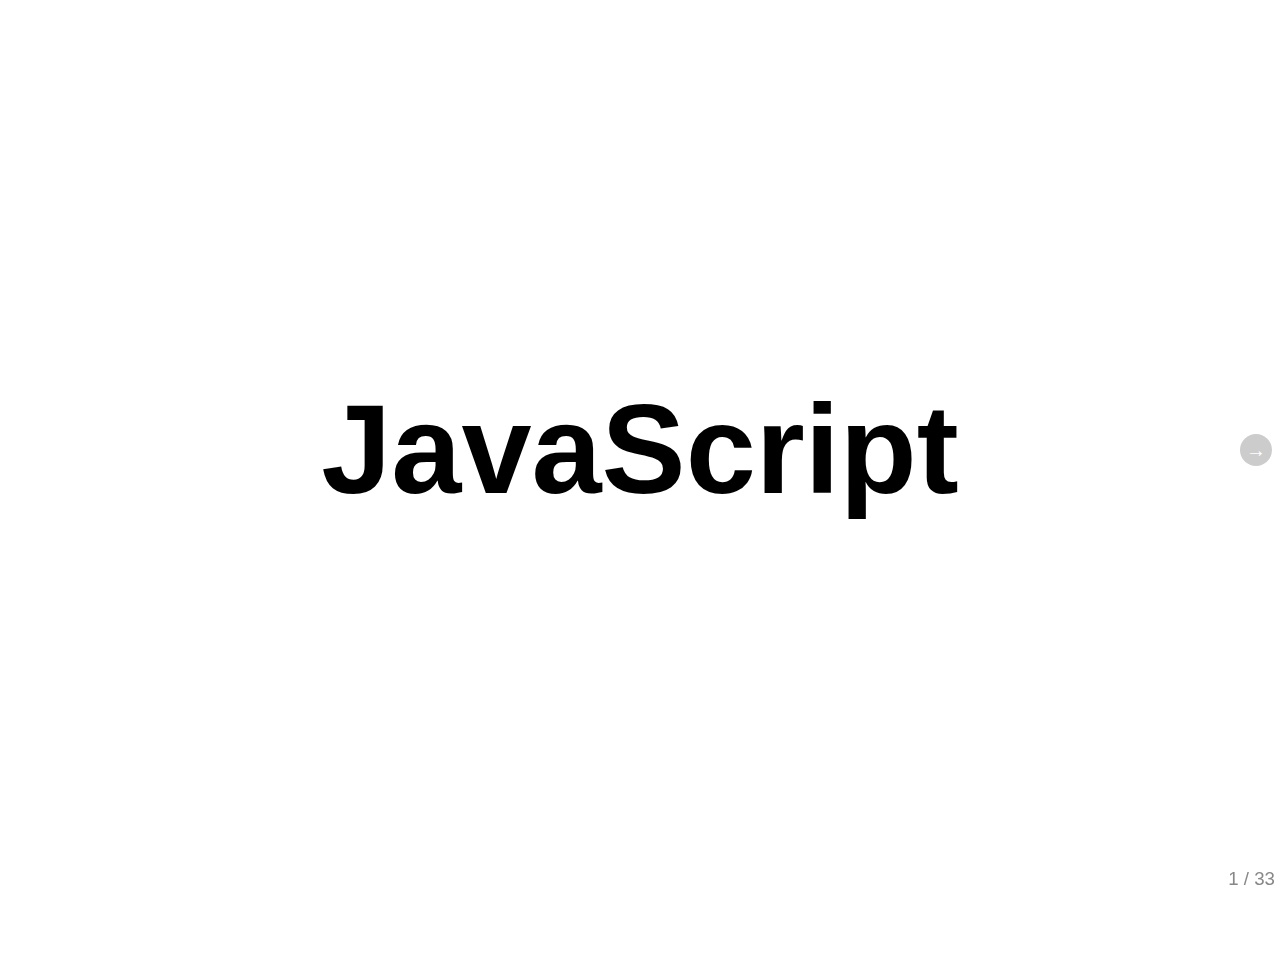
==== commit bd550184: "presentatie afwerken" ====
--- a/src/main/webapp/slides/index.html
+++ b/src/main/webapp/slides/index.html
@@ -43,28 +43,28 @@
 
 <section class="slide" id="overview">
 	<h2>Wat gaan we behandelen...</h2>
-	<ol>
+	<ul>
 		<li>
 			<h3>Basics</h3>
 			<p>Syntax, types, JavaScript !== Java, operators, <code>null</code>, <code>undefined</code></p>
 		</li>
 		<li>
-			<h3>Functies</h3>
+			<h3>Objects</h3>
+			<p>Properties, arrays</p>
+		</li>
+		<li>
+			<h3>Functions</h3>
 			<p>Referenties, closures, scope</p>
 		</li>
 		<li>
-			<h3>Objecten</h3>
-			<p>Properties, arrays</p>
-		</li>
-		<li>
-			<h3><code>this</code></h3>
-			<p>Functie calls, <code>call</code>, <code>apply</code></p>
-		</li>
-		<li>
 			<h3>Prototype inheritance</h3>
-			<p>Constructor functies, <code>prototype</code>, <code>new</code></p>
-		</li>
-	</ol>
+			<p>Constructor functions, <code>prototype</code>, <code>new</code></p>
+		</li>
+		<li>
+			<h3>Function calls</h3>
+			<p><code>this</code>, <code>call</code>, <code>apply</code></p>
+		</li>
+	</ul>
 </section>
 
 <section class="slide" id="basics-title">
@@ -73,7 +73,7 @@
 
 <section class="slide" id="basics-syntax">
 	<h2>Syntax</h2>
-	<p>C-style syntax, <code>var</code> maakt een variabele, <code>function</code> een functie.</p>
+	<p>C-style syntax, <code>var</code> maakt een variabele, <code>function</code> een function.</p>
 	<div class="code" mode="javascript" style="display: none;">function objectValues(obj) {
    var cur, ret = [];
    for (cur in obj) {
@@ -100,7 +100,7 @@
 	<h2>Operators</h2>
 	<p>Vergelijkbaar met Java operators, maar unsafe</p>
 	
-	<ol>
+	<ul>
 		<li>
 			<h3><code>+</code></h3>
 			Optellen <strong>of</strong> concatenatie (<code>3+4===7</code>, <code>'3'+4==='34'</code>)
@@ -116,7 +116,7 @@
 			doen wat <code>==</code> en <code>!=</code> hadden moeten doen,
 			typed comparison (<code>"a"==="a"</code>, <code>"4"!==4</code>)
 		</li>
-	</ol>
+	</ul>
 </section>
 
 <section class="slide" id="basics-types">
@@ -130,8 +130,8 @@
 </section>
 
 <section class="slide" id="basics-array">
-	<h2>Array</h2>
-	<ol>
+	<h2>Arrays</h2>
+	<ul>
 		<li>
 			<h3>List-like Objects</h3>
 			JavaScript arrays hebben geen vaste lengte
@@ -148,11 +148,11 @@
 			<h3>Methodes die niet in IE werken</h3>
 			<code>filter</code>, <code>forEach</code>, <code>indexOf</code>, <code>map</code>
 		</li>
-	</ol>
+	</ul>
 </section>
 
 <section class="slide" id="basics-array-example">
-	<h2>Array voorbeeld</h2>
+	<h2>Arrays</h2>
 	<textarea class="code" mode="javascript" runnable="true" style="display: none;">var arr = [1,2,3];
 console.log(arr);
 console.log(arr[1], arr.indexOf(2));
@@ -164,7 +164,7 @@
 
 <section class="slide" id="basics-null-undefined">
 	<h2><code>null</code> en <code>undefined</code></h2>
-	<ol>
+	<ul>
 		<li>
 			<h3><code>undefined</code></h3>
 			<p>Een type, geen waarde (<code>undefined = 'defined'; /* nu is undefined defined */</code>).</p>
@@ -181,32 +181,32 @@
 			<p>Veel gebruikte manier van checken: <code>!x === true</code> en <code>!!x === false</code>
 			voor zowel <code>null</code> als <code>undefined</code>.</p> 
 		</li>
-	</ol>
+	</ul>
 </section>
 
 <section class="slide" id="basics-exercise">
-	<h2>Creëer een robot</h2>
+	<h2>Creëer een Robot</h2>
 	<div style="margin-bottom: 20px">
 	<div class="code" mode="javascript" style="display: none;">var jsbots, importScripts, myrobot;
 
 importScripts("jsbots.worker.js");
 
 myrobot = function(pworker, communicator) {
-	var robot;
-	
-	function MyRobot() {
-		communicator.on("tick.robot", this.process);
-	}
-	
-	MyRobot.prototype = jsbots.api.robot(pworker, communicator);
-	
-	MyRobot.prototype.ai = function(others, data) {
-		robot.speed(10);
-		robot.direction(robot.direction() + 5);
-	};
-	
-	robot = new MyRobot();
-	return robot;
+   var robot;
+	
+   function MyRobot() {
+      communicator.on("tick.robot", this.process);
+   }
+
+   MyRobot.prototype = jsbots.api.robot(pworker, communicator);
+
+   MyRobot.prototype.ai = function(others, data) {
+      robot.speed(10);
+      robot.direction(robot.direction() + 5);
+   };
+
+   robot = new MyRobot();
+   return robot;
 }
 
 jsbots.api.communicator(this).robotConstructor(myrobot);</div>
@@ -217,33 +217,33 @@
 </section>
 
 <section class="slide" id="functions-title">
-	<h1>Functies</h1>
+	<h1>Functions</h1>
 </section>
 
 <section class="slide" id="functions-overview">
-	<h2>Functies</h2>
-	<ol>
+	<h2>Functions</h2>
+	<ul>
 		<li>
 			<h3>First-class citizen</h3>
-			Functies kunnen aan variabelen geassigned worden, meegegeven worden aan andere
-			functies of geretouneerd worden.
+			Functions kunnen aan variabelen geassigned worden, meegegeven worden aan andere
+			functions of geretouneerd worden.
 		</li>
 		
 		<li>
 			<h3>Scope</h3>
-			Functies bepalen scope, dus niet de { ... } 
+			Functions bepalen scope, dus niet de { ... } 
 		</li>
 
 		<li>
 			<h3>Closure</h3>
-			Functies kunnen bij de scope waar ze in staan, ook als de functies buiten deze
-			scope aangeroepen worden			
-		</li>
-	</ol>
+			Functions kunnen bij de scope waar ze in staan, ook als de functions buiten deze
+			scope aangeroepen worden
+		</li>
+	</ul>
 </section>
 
 <section class="slide" id="functions-first-class">
-	<h2>Functies als First-class citizen</h2>
+	<h2>Functions als First-class citizen</h2>
 	<div style="margin-bottom: 20px">
 	<textarea class="code" mode="javascript" runnable="true" style="display: none;">var arr = [5, 4, 30, 22, -2, 15, -6, -30];
 console.log(arr.sort());</textarea>
@@ -257,7 +257,7 @@
 </section>
 
 <section class="slide" id="functions-as-objects">
-	<h2>Functies zijn objecten</h2>
+	<h2>Functions zijn Objects</h2>
 	<textarea class="code" mode="javascript" runnable="true" style="display: none;">var comp = function(a, b) {
    return a - b;
 };
@@ -268,28 +268,28 @@
 </section>
 
 <section class="slide" id="functions-scope">
-	<h2>Functies bepalen scope</h2>
-	<ol>
-		<li>
-			<h3>Alleen functies bepalen scope</h3>
+	<h2>Functions bepalen scope</h2>
+	<ul>
+		<li>
+			<h3>Alleen functions bepalen scope</h3>
 			Accolades en haakjes dus niet. Binnen bijvoorbeeld een <code>if</code> geldt dezelfde scope als er buiten.
 		</li>
 		
 		<li>
-			<h3>Buiten functies geldt de global scope</h3>
+			<h3>Buiten functions geldt de global scope</h3>
 			Dit is in principe <code>window</code>. Het gebruik van de global scope is gevaarlijk vanwege mogelijke conflicten. 
 		</li>
 
 		<li>
 			<h3>Locatie is niet belangrijk</h3>
 			Een <code>var</code> of <code>function</code> kan gebruikt worden voor hij gedeclareerd is.
-			Daarom: zet alle vars vooraan je functie.			
-		</li>
-	</ol>
+			Daarom: zet alle vars vooraan je function.			
+		</li>
+	</ul>
 </section>
 
 <section class="slide" id="functions-scope-example">
-	<h2>Functies bepalen scope</h2>
+	<h2>Functions bepalen scope</h2>
 	<textarea class="code" mode="javascript" runnable="true" style="display: none;">function top(x) {
    var a = 3;
    console.log(a, b, x);
@@ -352,17 +352,17 @@
 </section>
 
 <section class="slide" id="prototype-constructors">
-	<h2>Constructor functies</h2>
-	<ol>
-		<li>
-			<h3>Normale functie, aangeroepen met <code>new</code></h3>
+	<h2>Constructor Functions</h2>
+	<ul>
+		<li>
+			<h3>Normale function, aangeroepen met <code>new</code></h3>
 			Conventie is om de naam met een hoofdletter te schrijven
 		</li>
 		
 		<li>
-			<h3>Maakt een nieuwe instance van de functie</h3>
-		</li>
-	</ol>
+			<h3>Maakt een nieuwe instance van de function</h3>
+		</li>
+	</ul>
 	
 	<textarea class="code" mode="javascript" runnable="true" style="display: none;">var klaas, piet;
 function Persoon(naam) {
@@ -375,18 +375,18 @@
 </section>
 
 <section class="slide" id="prototype-property">
-	<h2>Functie prototypes</h2>
-	<ol>
+	<h2>Function Prototypes</h2>
+	<ul>
 		<li>
 			<h3>Bepaalt het prototype van het object</h3>
-			M.a.w. de properties en functies die het object bepalen
+			M.a.w. de properties en functions die het object bepalen
 		</li>
 		
 		<li>
 			<h3>Aanpasbaar via de <code>prototype</code> property</h3>
 			Dit is een property van de constructor function
 		</li>
-	</ol>
+	</ul>
 	
 	<textarea class="code" mode="javascript" runnable="true" style="display: none;">var klaas, piet;
 function Persoon(naam) { this.naam = naam; }
@@ -402,8 +402,8 @@
 </section>
 
 <section class="slide" id="prototype-chain">
-	<h2>Prototype chain</h2>
-	<ol>
+	<h2>Prototype Chain</h2>
+	<ul>
 		<li>
 			<h3><code>prototype</code> kan een ander prototype extenden</h3>
 			Assign <code>prototype</code> een <code>new</code> instance van een constructor
@@ -413,9 +413,9 @@
 			<h3>Erft alle properties van het andere prototype</h3>
 			Een soort class-inheritance, maar dan anders
 		</li>
-	</ol>
-	
-	<textarea class="code" mode="javascript" runnable="true" style="display: none;">var klaas, piet;
+	</ul>
+	
+	<textarea class="code" mode="javascript" runnable="true" style="display: none;">var baas;
 function Persoon(naam) { this.naam = naam; }
 Persoon.prototype.praat = function(zin) { console.log(this.naam+" zegt: "+zin); }
 
@@ -434,12 +434,12 @@
 
 <section class="slide" id="prototype-extend">
 	<h2>Extend Prototypes</h2>
-	<ol>
+	<ul>
 		<li>
 			<h3><code>prototype</code> kan ook uitgebreid worden voor bestaande instances en typen</h3>
 			Standaard typen uitbreiden wordt gezien als bad practice
 		</li>
-	</ol>
+	</ul>
 	
 	<textarea class="code" mode="javascript" runnable="true" style="display: none;">var klaas, piet;
 function Persoon(naam) { this.naam = naam; }
@@ -457,6 +457,186 @@
 
 klaas.praat("Hello");
 piet.praat("world!");</textarea>
+</section>
+
+<section class="slide" id="prototype-explained">
+	<h2>Prototypes Explained</h2>
+	<svg height="800" width="1200">
+		<defs>
+    		<marker id="arrow-head" markerWidth="6" markerHeight="6"
+            	orient="auto" refY="3">
+      			<path d="M0,0 L6,3 0,6" />
+    		</marker>
+    	</defs>
+    	
+		<g class="instance" transform="translate(200, 62)">
+			<circle r="60"/>
+			<text>{}</text>
+		</g>
+		<line class="prototype" x1="260" y1="62" x2="420" y2="62" />
+		<text class="link-label" transform="translate(280, 82)">__proto__</text>
+		
+		<g class="instance" transform="translate(200, 275)">
+			<circle r="60"/>
+			<text>piet</text>
+		</g>
+		<line class="prototype" x1="260" y1="275" x2="420" y2="275" />
+		<text class="link-label" transform="translate(280, 295)">__proto__</text>
+		
+		<g class="instance" transform="translate(800, 275)">
+			<circle r="60"/>
+			<text>klaas</text>
+		</g>
+		<line class="prototype" x1="740" y1="275" x2="580" y2="275" />
+		<text class="link-label" transform="translate(600, 295)">__proto__</text>
+		
+		<g class="instance" transform="translate(200, 500)">
+			<circle r="60"/>
+			<text>baas</text>
+		</g>
+		<line class="prototype" x1="260" y1="500" x2="420" y2="500" />
+		<text class="link-label" transform="translate(280, 520)">__proto__</text>
+		
+		<g class="prototype" transform="translate(500, 62)">
+			<circle r="60"/>
+			<text>
+				<tspan x="5" dy="-10">Object.</tspan>
+				<tspan x="0" dy="30">prototype</tspan>
+			</text>
+		</g>
+		
+		<line class="prototype" x1="500" y1="215" x2="500" y2="142" />
+		<g class="prototype" transform="translate(500, 275)">
+			<circle r="60"/>
+			<text>
+				<tspan x="5" dy="-10">Persoon.</tspan>
+				<tspan x="0" dy="30">prototype</tspan>
+			</text>
+		</g>
+		
+		<line class="prototype" x1="500" y1="440" x2="500" y2="355" />
+		<g class="prototype" transform="translate(500, 500)">
+			<circle r="60"/>
+			<text>
+				<tspan x="5" dy="-10">Boss.</tspan>
+				<tspan x="0" dy="30">prototype</tspan>
+			</text>
+		</g>
+		
+		<line class="prototype" x1="800" y1="450" x2="560" y2="325" />
+		<g class="constructor" transform="translate(800, 450)">
+			<circle r="60"/>
+			<text>Persoon</text>
+		</g>
+		
+		<line class="prototype" x1="800" y1="625" x2="573" y2="530" />
+		<g class="constructor" transform="translate(800, 625)">
+			<circle r="60"/>
+			<text>Boss</text>
+		</g>
+		
+		<g class="property" transform="translate(570, 32)">
+			<line x1="-15" y1="3" x2="70" y2="3"></line>
+			<text>toString</text>
+		</g>
+		<g class="property" transform="translate(570, 245)">
+			<line x1="-15" y1="3" x2="70" y2="3"></line>
+			<text>praat</text>
+		</g>
+		<g class="property" transform="translate(570, 470)">
+			<line x1="-15" y1="3" x2="70" y2="3"></line>
+			<text>kick</text>
+		</g>
+		<g class="property" transform="translate(576, 490)">
+			<line x1="-15" y1="3" x2="70" y2="3"></line>
+			<text>naam = boss</text>
+		</g>
+		<g class="property" transform="translate(270, 245)">
+			<line x1="-15" y1="3" x2="70" y2="3"></line>
+			<text>naam = piet</text>
+		</g>
+		<g class="property" transform="translate(870, 245)">
+			<line x1="-15" y1="3" x2="70" y2="3"></line>
+			<text>naam = klaas</text>
+		</g>
+	</svg>
+</section>
+
+<section class="slide" id="prototype-robot">
+	<h2>Robot Revisited</h2>
+	<div class="code" mode="javascript" style="display: none;">var jsbots, importScripts, myrobot;
+
+importScripts("jsbots.worker.js");
+
+myrobot = function(pworker, communicator) {
+   var robot;
+	
+   function MyRobot() {
+      communicator.on("tick.robot", this.process);
+   }
+
+   MyRobot.prototype = jsbots.api.robot(pworker, communicator);
+
+   MyRobot.prototype.ai = function(others, data) {
+      robot.speed(10);
+      robot.direction(robot.direction() + 5);
+   };
+
+   robot = new MyRobot();
+   return robot;
+}
+
+jsbots.api.communicator(this).robotConstructor(myrobot);</div>
+</section>
+
+<section class="slide" id="prototype-exercise">
+	<h2>Geen idee</h2>
+	<div class="code" mode="javascript" style="display: none;">hier moet iets</div>
+</section>
+
+<section class="slide" id="calls-title">
+	<h1>Function calls</h1>
+</section>
+
+<section class="slide" id="calls-this">
+	<h2><code>this</code></h2>
+	<ul>
+		<li>
+			<h3><code>this</code> wijst naar het object waar de function op aangeroepen wordt</h3>
+			Bij global functions zal dit <code>window</code> zijn
+		</li>
+	</ul>
+	
+	<textarea class="code" mode="javascript" runnable="true" style="display: none;">var obj;
+	
+obj = { foo : "bar" };
+obj.functie = function() {console.log(this);};
+obj.functie();</textarea>
+</section>
+
+<section class="slide" id="calls-call-apply">
+	<h2><code>call</code> en <code>apply</code></h2>
+	<ul>
+		<li>
+			<h3>Met <code>call</code> en <code>apply</code> kan <code>this</code> aangepast worden</h3>
+			Dit wordt ook veel gebruikt voor callbacks en events
+		</li>
+		<li>
+			<h3>Properties van een function</h3>
+			Zoals eerder gezegd: functions zijn ook objecten
+		</li>
+		<li>
+			<h3><code>apply</code> pakt een array, <code>call</code> niet</h3>
+			Hierdoor is <code>apply</code> vooral handig om alle <code>arguments</code> door te geven
+		</li>
+	</ul>
+	
+	<textarea class="code" mode="javascript" runnable="true" style="display: none;">var obj1, obj2;
+	
+obj1 = { name : "object-1" };
+obj2 = { name : "object-2" };
+obj1.functie = function() {console.log(this);};
+obj1.functie.call(obj2);</textarea>
 </section>
 
 
--- a/src/main/webapp/slides/custom.css
+++ b/src/main/webapp/slides/custom.css
@@ -13,4 +13,53 @@
 
 .on-slide-basics-also-java-highlight .also-in-java {
 	color: green!important;
-}+}
+
+.property text {
+	fill: black;
+	font-size: 20px;
+}
+.property line {
+	stroke: #a6daff;
+	stroke-width: 2;
+}
+
+.instance circle {
+	fill: #d9db56;
+}
+.constructor circle {
+	fill: #ffcc00;
+}
+.prototype circle {
+	fill: #a6daff;
+}
+.instance circle,
+.constructor circle,
+.prototype circle {
+	stroke-width: 3px;
+	stroke: #333333;
+}
+
+.instance text,
+.constructor text,
+.prototype text {
+	font-size: 26px;
+	fill: black;
+	text-anchor: middle;
+	dominant-baseline: central;
+}
+
+text.link-label {
+	fill: black;
+	dominant-baseline: central;
+}
+
+marker path {
+	fill:black
+}
+line.prototype {
+	stroke:black;
+	stroke-width:3;
+	marker-end:url(#arrow-head);
+}
+​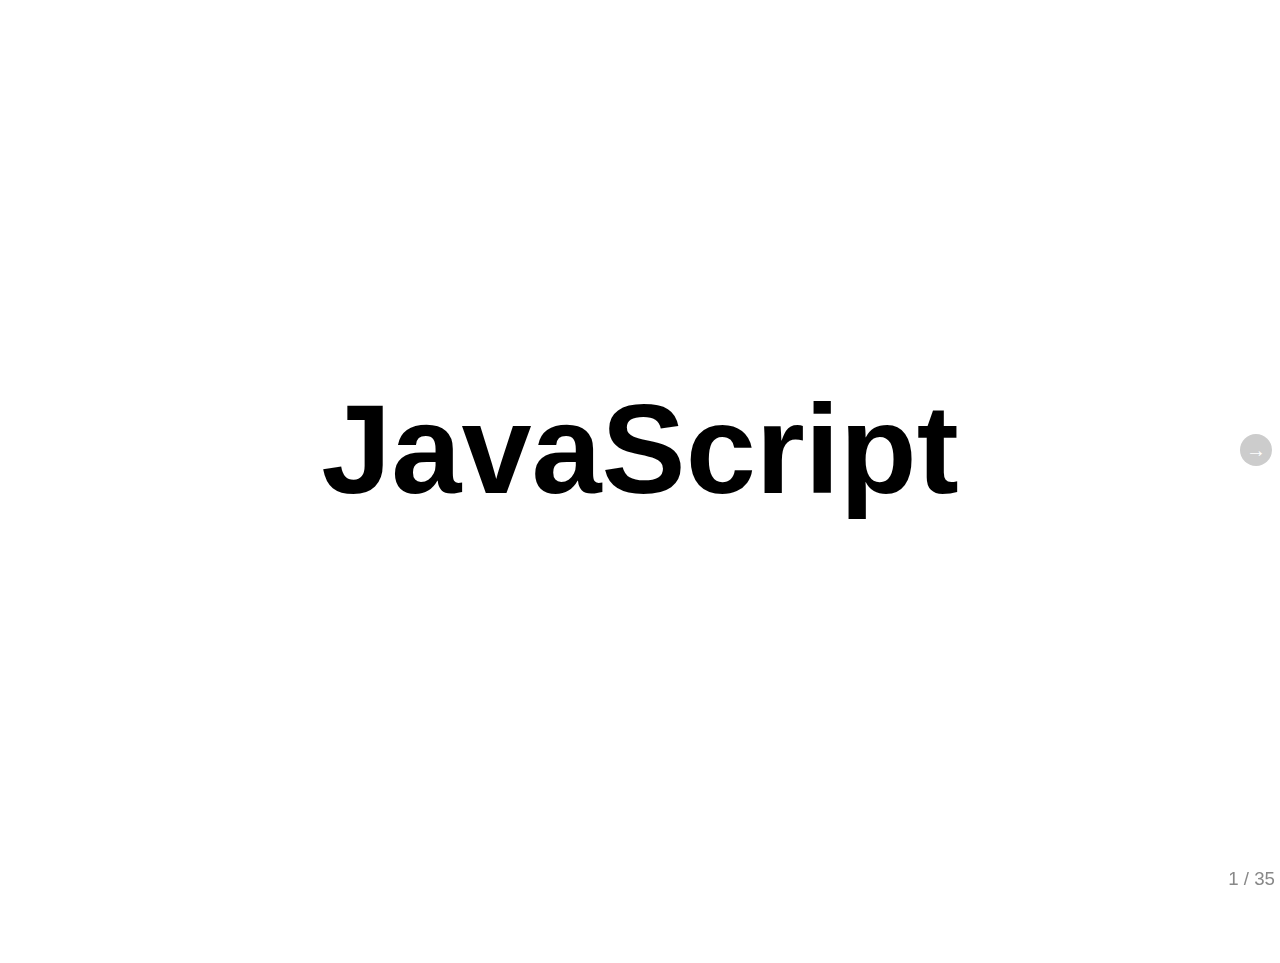
==== commit a93f83cf: "resources toegevoegd" ====
--- a/src/main/webapp/slides/index.html
+++ b/src/main/webapp/slides/index.html
@@ -595,7 +595,7 @@
 </section>
 
 <section class="slide" id="calls-title">
-	<h1>Function calls</h1>
+	<h1>Function calls en <code>this</code></h1>
 </section>
 
 <section class="slide" id="calls-this">
@@ -637,6 +637,24 @@
 obj2 = { name : "object-2" };
 obj1.functie = function() {console.log(this);};
 obj1.functie.call(obj2);</textarea>
+</section>
+
+<section class="slide" id="resources-title">
+	<h1>Resources</h1>
+</section>
+
+<section class="slide" id="resources-list">
+	<h2>Resources</h2>
+	<ul>
+		<li>
+			<h3>MDN</h3>
+			<a href="https://developer.mozilla.org/en-US/docs/JavaScript/Reference">https://developer.mozilla.org/en-US/docs/JavaScript/Reference</a>
+		</li>
+		<li>
+			<h3>Secrets of the JavaScript Ninja</h3>
+			<a href="http://jsninja.com/">http://jsninja.com/</a>
+		</li>
+	</ul>
 </section>
 
 
